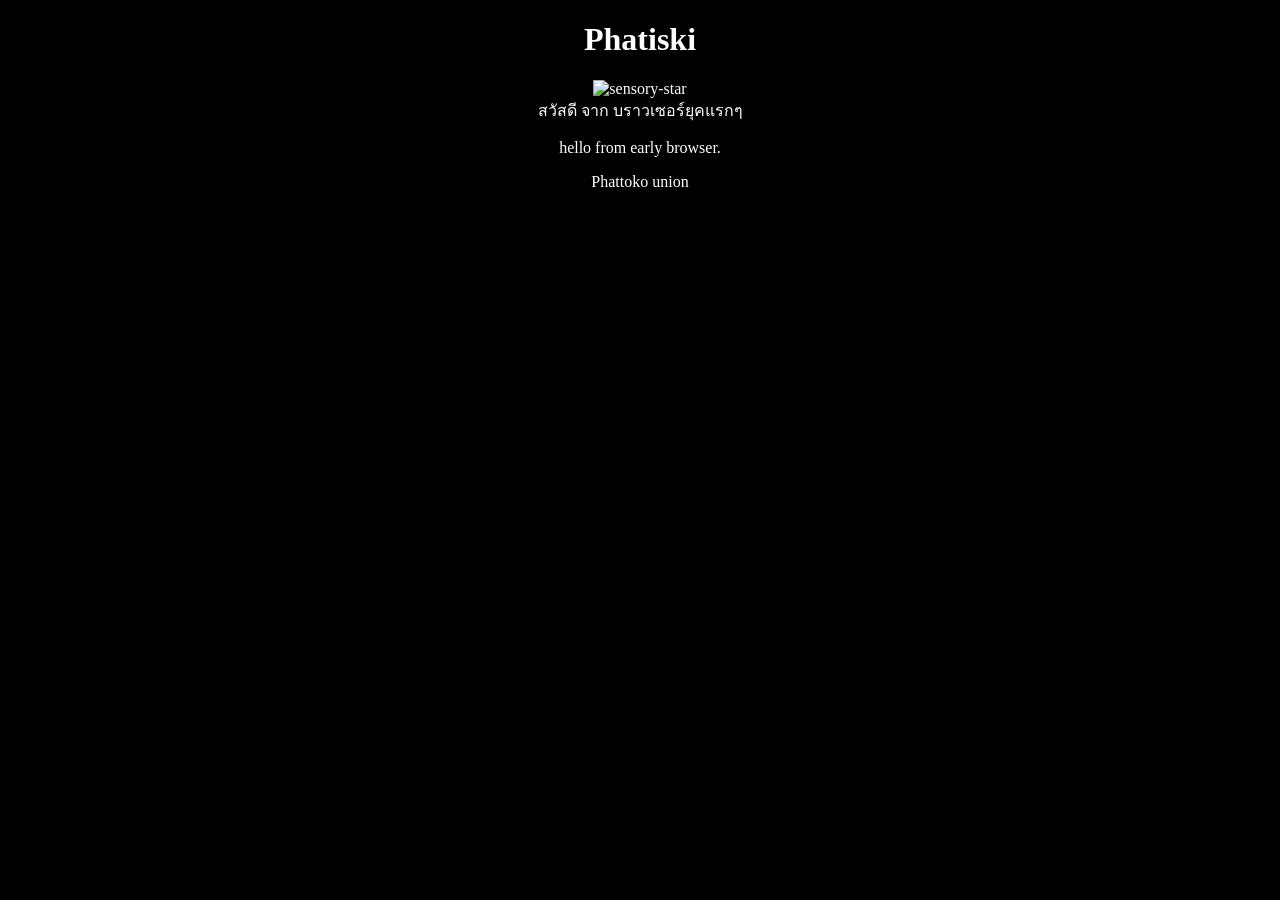
==== l/l.index.html @ 965a3036 "Change header title from 'Phattoko' to 'Phatiski'" ====
<!DOCTYPE HTML>
<html>
    <head>
        <meta charset="UTF-16">
        <meta name="viewport" content="width=device-width, initial-scale=1.0">
        <title>Phatiski lite</title>
		<link id="favicon-light" rel="icon" href="png-pic/sensory-star.icon.png" type="image/png"> <!-- ไอคอนสำหรับโหมดสว่าง -->
    </head>
    <body background="./png-pic/sensory-star.bg-mt.png" bgcolor="black" text="white" align="center">
        <header align="center">
            <h1>Phatiski</h1>
			<!--
			<code align="center">      mm mm      </code><p></p>
			<code align="center">      MM MM      </code><p></p>
			<code align="center">      qM ""      </code><p></p>
			<code align="center"> MMMM .'V'.dMMMM </code><p></p>
			<code align="center"> mmmmmp'.'q mmmm </code><p></p>
			<code align="center"> """"'.dMb. """" </code><p></p>
			<code align="center">      mm MM      </code><p></p>
			<code align="center">      MM MM      </code><p></p>
			<code align="center">      "" ""      </code><p></p>
			-->
            <!-- <img alt="      mm mm      \n      MM MM      \n      qM \"\"      \n MMMM .'V'.dMMMM \n mmmmmp'.'q mmmm \n \"\"\"\"'.dMb. \"\"\"\" \n      mm MM      \n      MM MM      \n      \"\" \"\"      \n" src="./png-bg/sensory-star.logo.png" width="100px" height="100px" /> -->
            <img alt="sensory-star" src="./png-pic/sensory-star.logo.png" width="100px" height="100px" />
        </header>
        <main align="center">
            <plang="th">สวัสดี จาก บราวเซอร์ยุคแรกๆ</p>
            <plang="en">hello from early browser.</p>
        </main>
        <footer align="center">
            <p>Phattoko union</p>
        </footer>
    </body>
</html>
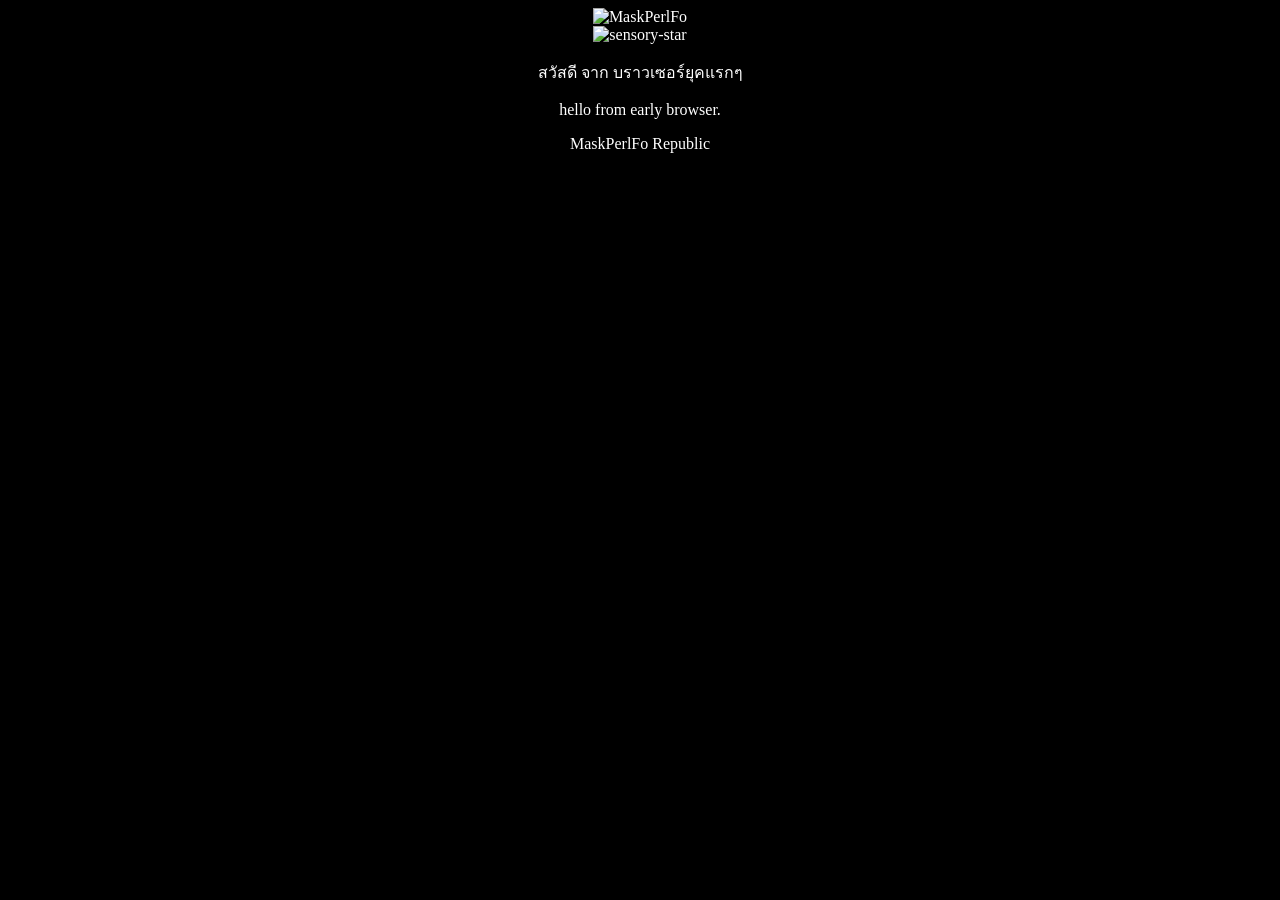
==== commit 1946bf4b: "Replace header text with image in index.html" ====
--- a/l/l.index.html
+++ b/l/l.index.html
@@ -3,12 +3,12 @@
     <head>
         <meta charset="UTF-16">
         <meta name="viewport" content="width=device-width, initial-scale=1.0">
-        <title>Phatiski lite</title>
+        <title>MaskPerlFo lite</title>
 		<link id="favicon-light" rel="icon" href="png-pic/sensory-star.icon.png" type="image/png"> <!-- ไอคอนสำหรับโหมดสว่าง -->
     </head>
     <body background="./png-pic/sensory-star.bg-mt.png" bgcolor="black" text="white" align="center">
         <header align="center">
-            <h1>Phatiski</h1>
+            <center> <img width="100px" src="https://latex.codecogs.com/gif.latex?\bg{black}\color{white}{^{^{_{\text{MASK}}}}_{^{^{\>\!\text{PERL}}}}\text{FO}}" alt="MaskPerlFo"/> </center>
 			<!--
 			<code align="center">      mm mm      </code><p></p>
 			<code align="center">      MM MM      </code><p></p>
@@ -21,14 +21,14 @@
 			<code align="center">      "" ""      </code><p></p>
 			-->
             <!-- <img alt="      mm mm      \n      MM MM      \n      qM \"\"      \n MMMM .'V'.dMMMM \n mmmmmp'.'q mmmm \n \"\"\"\"'.dMb. \"\"\"\" \n      mm MM      \n      MM MM      \n      \"\" \"\"      \n" src="./png-bg/sensory-star.logo.png" width="100px" height="100px" /> -->
-            <img alt="sensory-star" src="./png-pic/sensory-star.logo.png" width="100px" height="100px" />
+            <center> <img alt="sensory-star" src="./png-pic/sensory-star.logo.png" width="100px" height="100px" /> </center>
         </header>
         <main align="center">
-            <plang="th">สวัสดี จาก บราวเซอร์ยุคแรกๆ</p>
-            <plang="en">hello from early browser.</p>
+            <center> <p lang="th">สวัสดี จาก บราวเซอร์ยุคแรกๆ</p> </center>
+            <center> <p lang="en">hello from early browser.</p> </center>
         </main>
         <footer align="center">
-            <p>Phattoko union</p>
+            <p>MaskPerlFo Republic</p>
         </footer>
     </body>
 </html>
